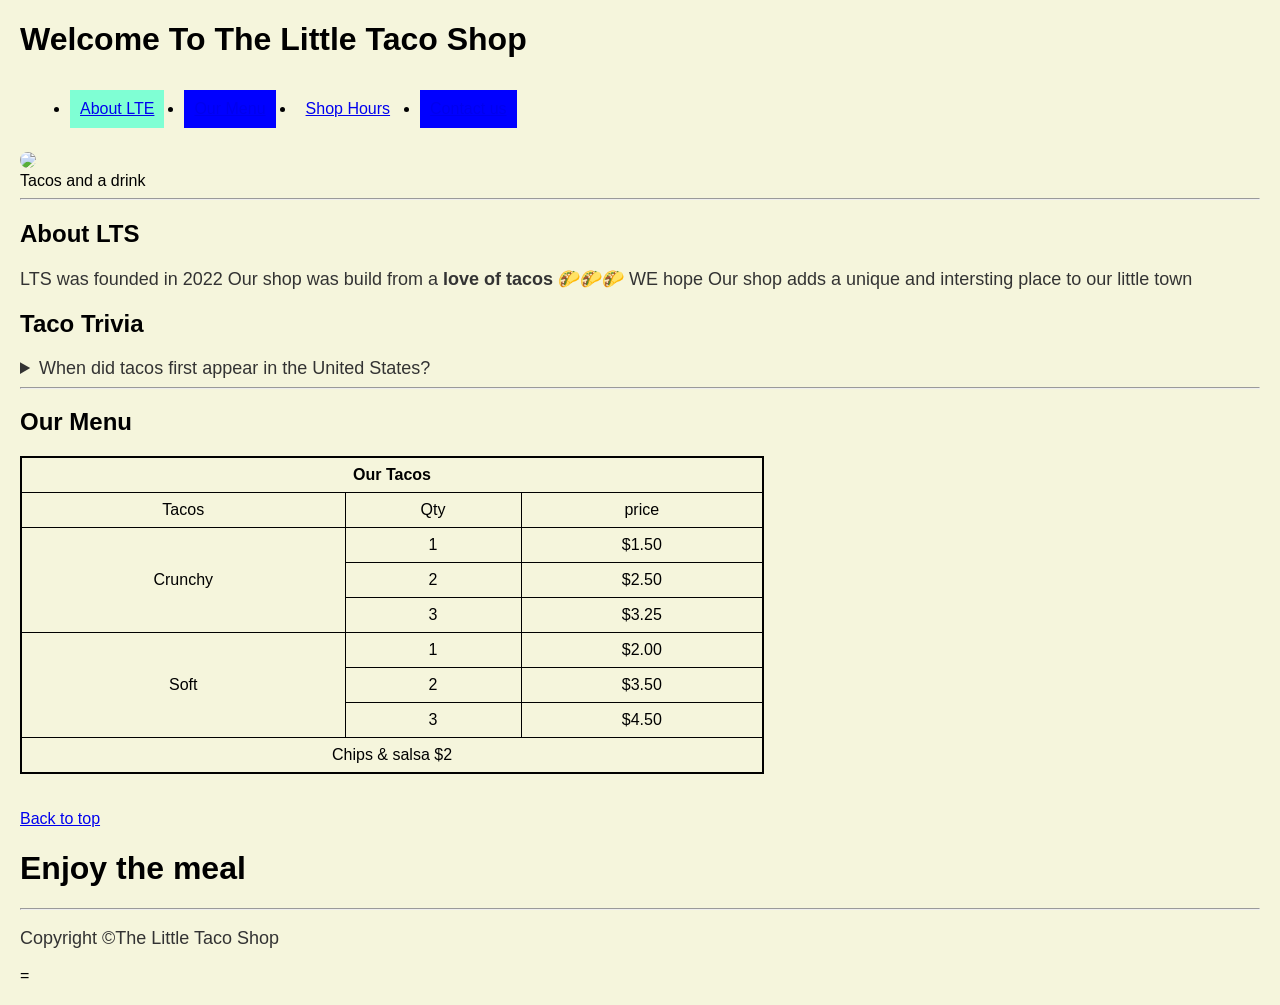
==== index.html @ a301ae8e "giving colors to background's" ====
<!DOCTYPE html>
<html lang="en">

<head>
    <meta charset="UTF-8">
    <meta name="viewport" content="width=device-width, initial-scale=1.0">
    <title id="Back to Top">The Little Taco Shop</title>

    <link rel="stylesheet" href="css/style.css">

</head>

<body>
    <h1 id="The Little Taco Shop"> Welcome To The Little Taco Shop</h1>
    <nav>
        <ul>
            <li><a href="#About">About LTE</a></li>
            <li><a href="#Menu">Our Menu</a></li>
            <li><a href="Hours.html">Shop Hours</a></li>
            <li><a href="Contact.html">Contact us</a></li>
        </ul>
    </nav>
    <br>
    <br><br><br>
    <div><img
            src="https://static.vecteezy.com/system/resources/thumbnails/030/744/721/small/delicious-tacos-with-drink-on-the-table-ai-generative-photo.jpg">
        <alt="Tacos and a drink">
    </div>
    <div id="imgonhome>
        < href="">Tacos and a drink</a>
    </div>
    <hr>

    <section id=" About">
        <h1> About LTS</h1>
        </section>
        <p>LTS was founded in 2022 Our shop was build from a <b>love of tacos</b> 🌮🌮🌮 WE hope Our shop adds a unique
            and
            intersting place to our little town </p>
        <h2>
            Taco Trivia
        </h2>
        <details>
            <Summary>When did tacos first appear in the United States?</Summary>
            <p>Jeffrey M.Pilcher, Taco historian and professor of history at the University of Minnesota, says the
                earliest
                mention of tacos in the United States are in a newspaper from 1905.
                (Source: <a href=""><i>Smithsonian Magazine</i></a> )
            </p>
        </details>
        <hr>
        <div id="Menu">
            <h2> Our Menu</h2>
        </div>
        <table border="1">
            <tr>
                <th colspan="3"> Our Tacos</th>
            </tr>
            <tr>
                <td>Tacos</td>
                <td>Qty</td>
                <td>price</td>
            </tr>
            <tr>
                <td rowspan="4"> Crunchy</td>
            <tr>
                <td>1</td>
                <td>$1.50</td>
            </tr>
            <tr>
                <td>2</td>
                <td>$2.50</td>
            </tr>
            <tr>
                <td>3</td>
                <td>$3.25</td>
            </tr>
            </tr>
            <tr>
            <tr>
                <td rowspan="4"> Soft </td>
            </tr>
            <tr>
                <td>1</td>
                <td>$2.00</td>
            </tr>
            <tr>
                <td>2</td>
                <td>$3.50</td>
            </tr>
            <tr>
                <td>3</td>
                <td>$4.50</td>
            </tr>
            </tr>
            <tr>
                <td colspan="3"> Chips & salsa $2 </td>
            </tr>
        </table>
        <br><br>
        <div>
            <a href="#The Little Taco Shop">Back to top</a>
        </div>
        <h1> Enjoy the meal</h1>
        <hr>
        <p> Copyright &#169;The Little Taco Shop

        </p>
</body>

</html>



=
---- css/style.css ----
body {
    background-color: #f5f5dc;
    font-family: Arial, sans-serif;
    margin: 20px;
}
nav>ul>li{
   float: left;
   padding: 10px;
   margin: 10px;
}
vertical-nav{
    width: auto;
}

nav>ul>li:first-child {
    background-color: aquamarine;
}

nav>ul>li:nth-child(2n){
    background-color: blue;
}
}

/* Heading style */
h1 {
    color: darkred;
    text-align: center;
}

/* Paragraph style */
p {
    color: #333;
    font-size: 18px;
}

/* Table styling */
table {
    border: 2px solid black;
    border-collapse: collapse;
    width: 60%;
}

/* Table cells */
th,
td {
    border: 1px solid black;
    padding: 8px;
    text-align: center;
}

/* Image styling */
img {
    border-radius: 10px;
}

details {
    color: #333;
    font-size: 18px;
}
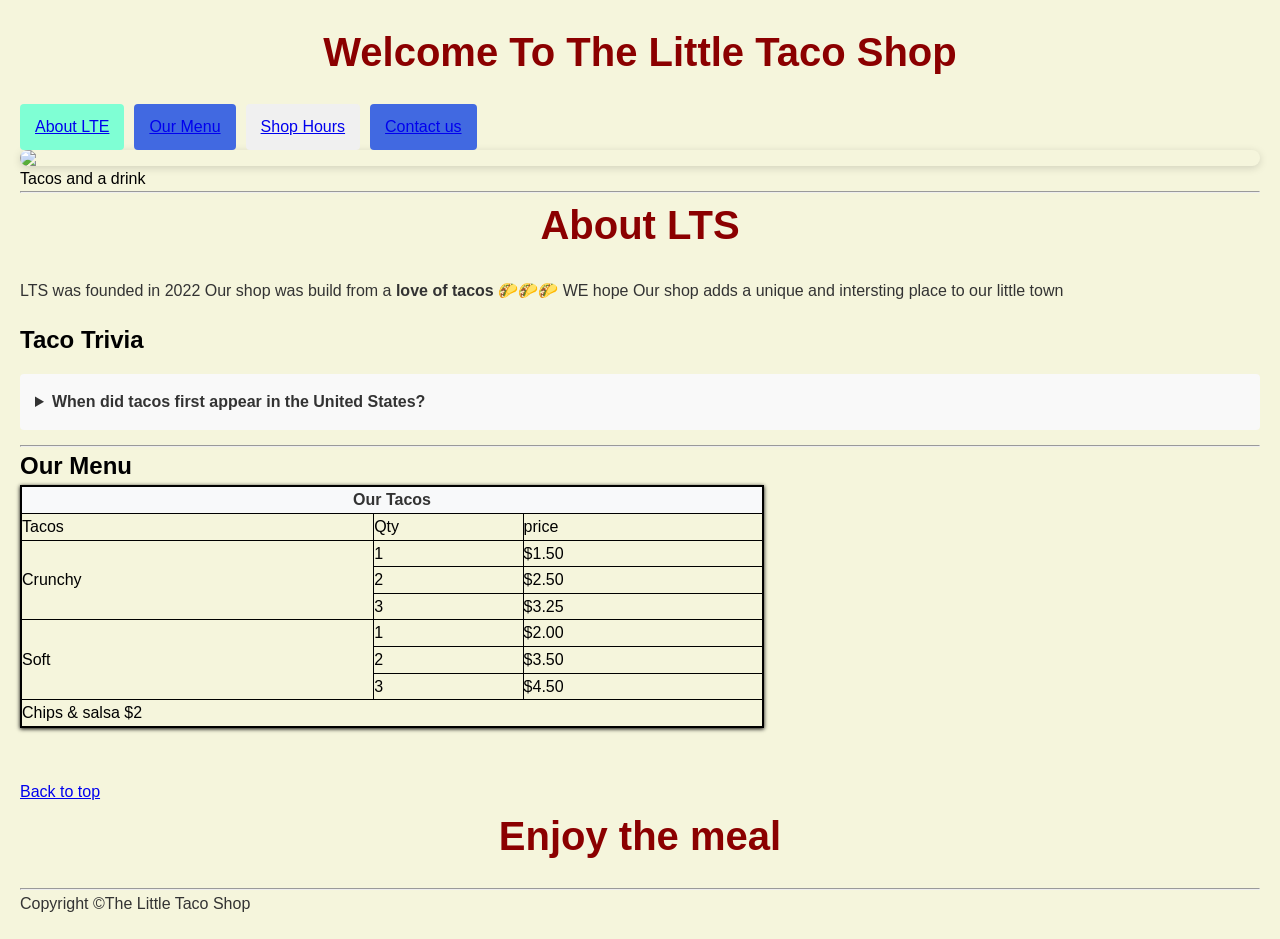
==== commit 4f4005c7: "just making looks good" ====
--- a/index.html
+++ b/index.html
@@ -5,14 +5,14 @@
     <meta charset="UTF-8">
     <meta name="viewport" content="width=device-width, initial-scale=1.0">
     <title id="Back to Top">The Little Taco Shop</title>
-
+   
     <link rel="stylesheet" href="css/style.css">
-
+    
 </head>
 
 <body>
-    <h1 id="The Little Taco Shop"> Welcome To The Little Taco Shop</h1>
-    <nav>
+      <h1 id="The Little Taco Shop"> Welcome To The Little Taco Shop</h1>
+     <nav>
         <ul>
             <li><a href="#About">About LTE</a></li>
             <li><a href="#Menu">Our Menu</a></li>
@@ -20,8 +20,6 @@
             <li><a href="Contact.html">Contact us</a></li>
         </ul>
     </nav>
-    <br>
-    <br><br><br>
     <div><img
             src="https://static.vecteezy.com/system/resources/thumbnails/030/744/721/small/delicious-tacos-with-drink-on-the-table-ai-generative-photo.jpg">
         <alt="Tacos and a drink">
@@ -31,85 +29,81 @@
     </div>
     <hr>
 
-    <section id=" About">
+    <section id="About">
         <h1> About LTS</h1>
-        </section>
-        <p>LTS was founded in 2022 Our shop was build from a <b>love of tacos</b> 🌮🌮🌮 WE hope Our shop adds a unique
-            and
-            intersting place to our little town </p>
-        <h2>
-            Taco Trivia
-        </h2>
-        <details>
-            <Summary>When did tacos first appear in the United States?</Summary>
-            <p>Jeffrey M.Pilcher, Taco historian and professor of history at the University of Minnesota, says the
-                earliest
-                mention of tacos in the United States are in a newspaper from 1905.
-                (Source: <a href=""><i>Smithsonian Magazine</i></a> )
-            </p>
-        </details>
-        <hr>
-        <div id="Menu">
-            <h2> Our Menu</h2>
-        </div>
-        <table border="1">
-            <tr>
-                <th colspan="3"> Our Tacos</th>
-            </tr>
-            <tr>
-                <td>Tacos</td>
-                <td>Qty</td>
-                <td>price</td>
-            </tr>
-            <tr>
-                <td rowspan="4"> Crunchy</td>
-            <tr>
-                <td>1</td>
-                <td>$1.50</td>
-            </tr>
-            <tr>
-                <td>2</td>
-                <td>$2.50</td>
-            </tr>
-            <tr>
-                <td>3</td>
-                <td>$3.25</td>
-            </tr>
-            </tr>
-            <tr>
-            <tr>
-                <td rowspan="4"> Soft </td>
-            </tr>
-            <tr>
-                <td>1</td>
-                <td>$2.00</td>
-            </tr>
-            <tr>
-                <td>2</td>
-                <td>$3.50</td>
-            </tr>
-            <tr>
-                <td>3</td>
-                <td>$4.50</td>
-            </tr>
-            </tr>
-            <tr>
-                <td colspan="3"> Chips & salsa $2 </td>
-            </tr>
-        </table>
-        <br><br>
-        <div>
-            <a href="#The Little Taco Shop">Back to top</a>
-        </div>
-        <h1> Enjoy the meal</h1>
-        <hr>
-        <p> Copyright &#169;The Little Taco Shop
-
+    </section>
+    <p>LTS was founded in 2022 Our shop was build from a <b>love of tacos</b> 🌮🌮🌮 WE hope Our shop adds a unique and
+        intersting place to our little town </p>
+    <h2>
+        Taco Trivia
+    </h2>
+    <details>
+        <Summary>When did tacos first appear in the United States?</Summary>
+        <p>Jeffrey M.Pilcher, Taco historian and professor of history at the University of Minnesota, says the earliest
+            mention of tacos in the United States are in a newspaper from 1905.
+            (Source: <a href=""><i>Smithsonian Magazine</i></a> )
         </p>
+    </details>
+    <hr>
+    <div id="Menu">
+        <h2> Our Menu</h2>
+    </div>
+    <table border="1">
+        <tr>
+            <th colspan="3"> Our Tacos</th>
+        </tr>
+        <tr>
+            <td>Tacos</td>
+            <td>Qty</td>
+            <td>price</td>
+        </tr>
+        <tr>
+            <td rowspan="4"> Crunchy</td>
+        <tr>
+            <td>1</td>
+            <td>$1.50</td>
+        </tr>
+        <tr>
+            <td>2</td>
+            <td>$2.50</td>
+        </tr>
+        <tr>
+            <td>3</td>
+            <td>$3.25</td>
+        </tr>
+        </tr>
+        <tr>
+        <tr>
+            <td rowspan="4"> Soft </td>
+        </tr>
+        <tr>
+            <td>1</td>
+            <td>$2.00</td>
+        </tr>
+        <tr>
+            <td>2</td>
+            <td>$3.50</td>
+        </tr>
+        <tr>
+            <td>3</td>
+            <td>$4.50</td>
+        </tr>
+        </tr>
+        <tr>
+            <td colspan="3"> Chips & salsa $2 </td>
+        </tr>
+    </table>
+    <br><br>
+    <div>
+        <a href="#The Little Taco Shop">Back to top</a>
+    </div>
+    <h1> Enjoy the meal</h1>
+    <hr>
+    <p> Copyright &#169;The Little Taco Shop
+      
+    </p>
 </body>
-
 </html>
 
 
 
-=
--- a/css/style.css
+++ b/css/style.css
@@ -1,59 +1,129 @@
+/* universal selector */
+* {
+    margin: 0;
+    padding: 0;
+    box-sizing: border-box;
+}
+
+/* Giving Background color and desigens */
 body {
     background-color: #f5f5dc;
-    font-family: Arial, sans-serif;
+    font-family: 'Arial', sans-serif;
     margin: 20px;
-}
-nav>ul>li{
-   float: left;
-   padding: 10px;
-   margin: 10px;
-}
-vertical-nav{
-    width: auto;
+    line-height: 1.6;
 }
 
-nav>ul>li:first-child {
-    background-color: aquamarine;
+/* Arrenging navigation bar */
+nav ul {
+    list-style: none;
+    display: inline-flex;
+    flex-direction: row;
+    flex-wrap: wrap;
+    gap: 10px;
 }
 
-nav>ul>li:nth-child(2n){
-    background-color: blue;
+/* Styling Navigation bar */
+nav ul li {
+    padding: 10px 15px;
+    background-color: #f0f0f0;
+    border-radius: 4px;
+    transition: all 0.3s ease;
+    cursor: pointer;
 }
+
+/* First nav item */
+nav ul li:first-child {
+    background-color: #7fffd4;
+    color: #000;
+}
+
+/* Alternate nav items (every 2nd item) */
+nav ul li:nth-child(2n) {
+    background-color: #4169e1;
+    color: #fff;
+}
+
+/* Hover & Focus states for accessibility */
+nav ul li:hover {
+    opacity: 0.85;
+    transform: translat(4px);
+    box-shadow: 0 19px 8px rgba(0, 0, 0, 0.15);
+}
+
+nav ul li:focus {
+    outline: 2px solid #333;
+    outline-offset: 4px;
 }
 
 /* Heading style */
 h1 {
-    color: darkred;
+    color: #8b0000;
     text-align: center;
+    margin-bottom: 20px;
+    font-size: 2.5rem;
 }
 
 /* Paragraph style */
 p {
     color: #333;
-    font-size: 18px;
+    font-size: 1rem;
+    margin-bottom: 15px;
+    line-height: 1.8;
 }
 
 /* Table styling */
 table {
     border: 2px solid black;
     border-collapse: collapse;
-    width: 60%;
+    width: 100%;
+    max-width: 60%;
+    box-shadow: 0 1px 4px rgba(0, 0, 0, 1);
+}
+
+th {
+    background-color: #f8f9fa;
+    font-weight: 600;
+    color: #333;
 }
 
 /* Table cells */
-th,
-td {
-    border: 1px solid black;
-    padding: 8px;
-    text-align: center;
+tr:nth-child(2n) {
+    background: color #f9f9f9;
+}
+
+tr:hover {
+    background-color: #f0f0f0;
 }
 
 /* Image styling */
 img {
     border-radius: 10px;
+    max-width: 100%;
+    height: auto;
+    display: block;
+    box-shadow: 0 2px 8px rgba(0, 0, 0, 0.15);
 }
 
+/* Details/Summary styles */
 details {
     color: #333;
-    font-size: 18px;
+    font-size: 1rem;
+    margin: 15px 0;
+    border-radius: 4px;
+    padding: 15px;
+    background-color: #f9f9f9;
+}
+
+summary {
+    cursor: pointer;
+    font-weight: 600;
+    user-select: none;
+}
+
+summary:hover {
+    color: #4169e1;
+}
+
+details[open] {
+    background-color: #f0f8ff;
 }
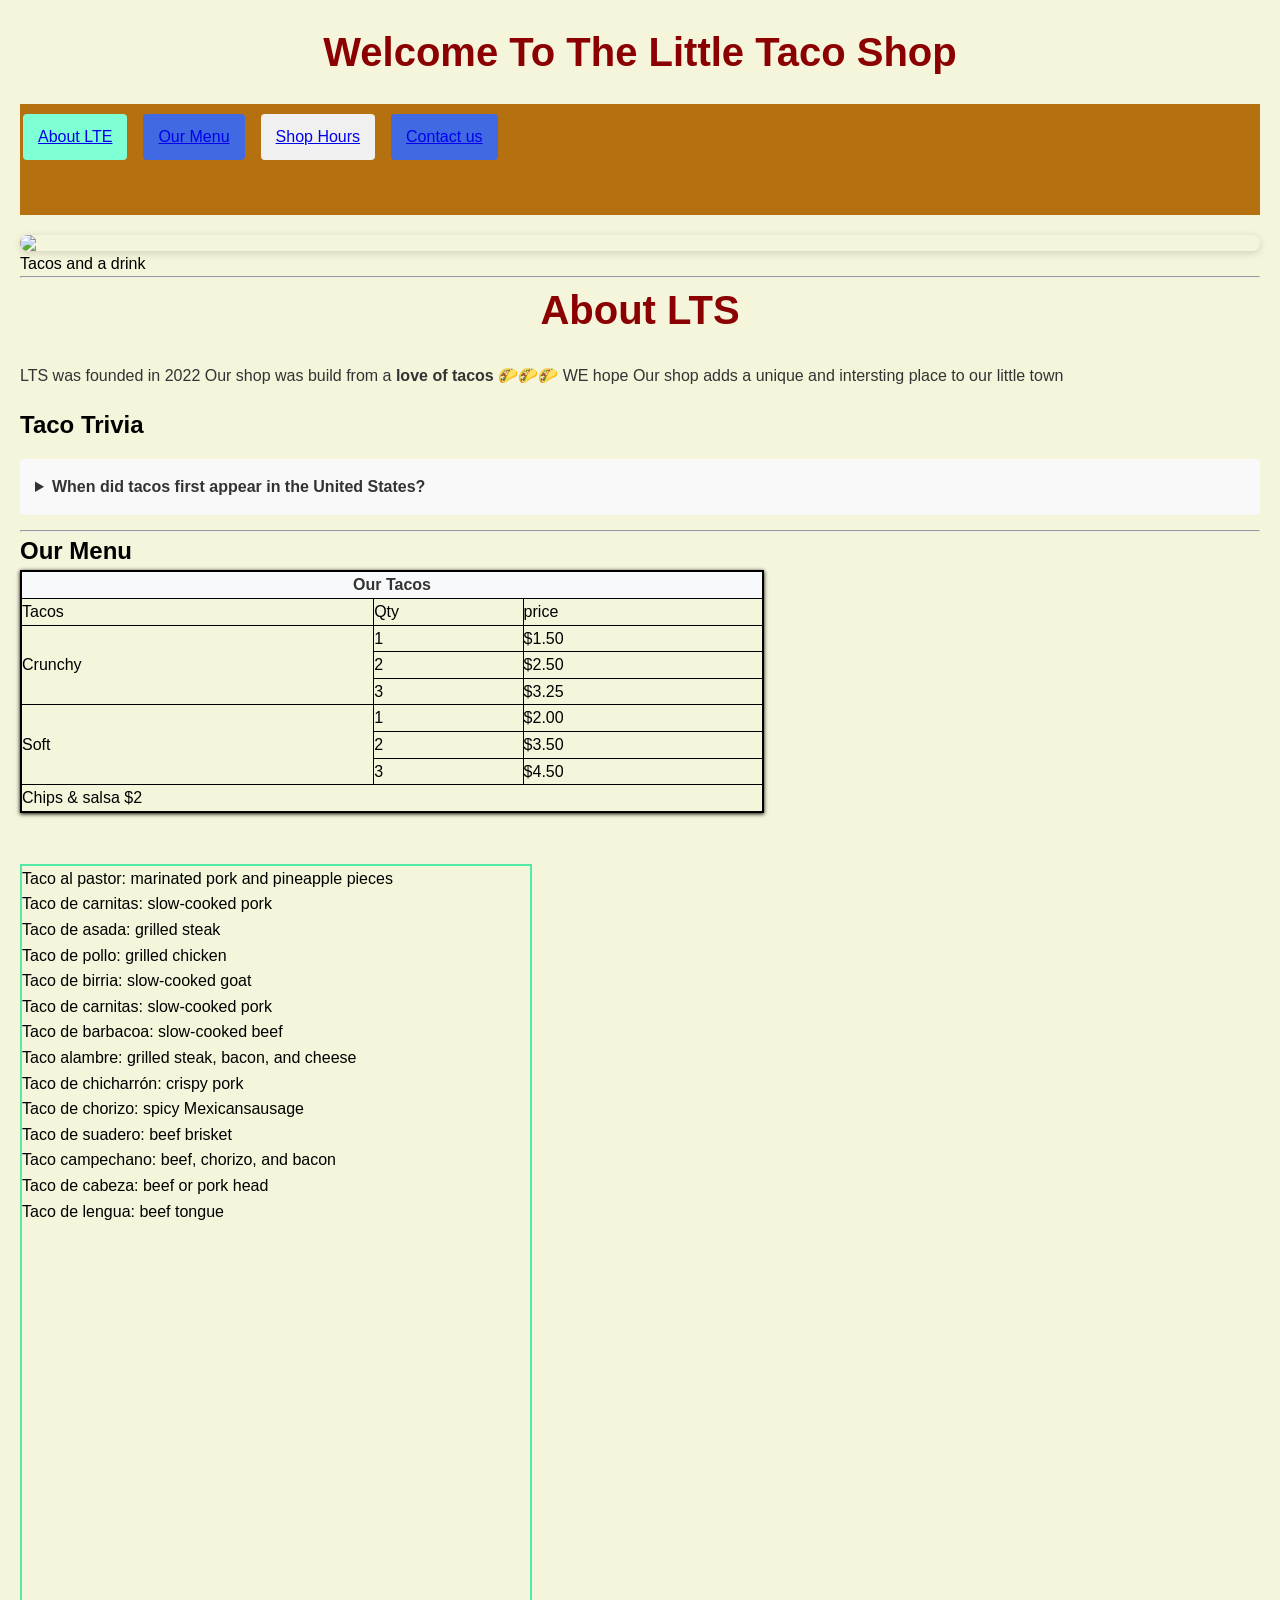
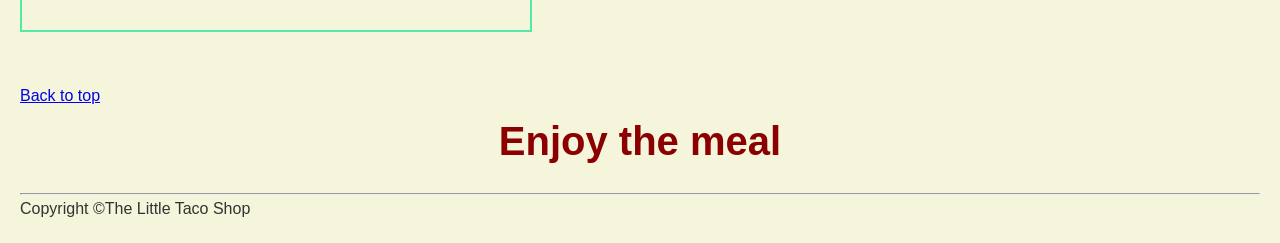
==== commit 3b09e520: "adding overflow to tacos list" ====
--- a/index.html
+++ b/index.html
@@ -5,14 +5,14 @@
     <meta charset="UTF-8">
     <meta name="viewport" content="width=device-width, initial-scale=1.0">
     <title id="Back to Top">The Little Taco Shop</title>
-   
+
     <link rel="stylesheet" href="css/style.css">
-    
+
 </head>
 
 <body>
-      <h1 id="The Little Taco Shop"> Welcome To The Little Taco Shop</h1>
-     <nav>
+    <h1 id="The Little Taco Shop"> Welcome To The Little Taco Shop</h1>
+    <nav>
         <ul>
             <li><a href="#About">About LTE</a></li>
             <li><a href="#Menu">Our Menu</a></li>
@@ -20,7 +20,8 @@
             <li><a href="Contact.html">Contact us</a></li>
         </ul>
     </nav>
-    <div><img
+
+    <div class="tacoimg"><img
             src="https://static.vecteezy.com/system/resources/thumbnails/030/744/721/small/delicious-tacos-with-drink-on-the-table-ai-generative-photo.jpg">
         <alt="Tacos and a drink">
     </div>
@@ -29,81 +30,100 @@
     </div>
     <hr>
 
-    <section id="About">
+    <section id=" About">
         <h1> About LTS</h1>
-    </section>
-    <p>LTS was founded in 2022 Our shop was build from a <b>love of tacos</b> 🌮🌮🌮 WE hope Our shop adds a unique and
-        intersting place to our little town </p>
-    <h2>
-        Taco Trivia
-    </h2>
-    <details>
-        <Summary>When did tacos first appear in the United States?</Summary>
-        <p>Jeffrey M.Pilcher, Taco historian and professor of history at the University of Minnesota, says the earliest
-            mention of tacos in the United States are in a newspaper from 1905.
-            (Source: <a href=""><i>Smithsonian Magazine</i></a> )
+        </section>
+        <p>LTS was founded in 2022 Our shop was build from a <b>love of tacos</b> 🌮🌮🌮 WE hope Our shop adds a unique
+            and
+            intersting place to our little town </p>
+        <h2>
+            Taco Trivia
+        </h2>
+        <details>
+            <Summary>When did tacos first appear in the United States?</Summary>
+            <p>Jeffrey M.Pilcher, Taco historian and professor of history at the University of Minnesota, says the
+                earliest
+                mention of tacos in the United States are in a newspaper from 1905.
+                (Source: <a href=""><i>Smithsonian Magazine</i></a> )
+            </p>
+        </details>
+        <hr>
+        <div id="Menu">
+            <h2> Our Menu</h2>
+        </div>
+        <table border="1">
+            <tr>
+                <th colspan="3"> Our Tacos</th>
+            </tr>
+            <tr>
+                <td>Tacos</td>
+                <td>Qty</td>
+                <td>price</td>
+            </tr>
+            <tr>
+                <td rowspan="4"> Crunchy</td>
+            <tr>
+                <td>1</td>
+                <td>$1.50</td>
+            </tr>
+            <tr>
+                <td>2</td>
+                <td>$2.50</td>
+            </tr>
+            <tr>
+                <td>3</td>
+                <td>$3.25</td>
+            </tr>
+            </tr>
+            <tr>
+            <tr>
+                <td rowspan="4"> Soft </td>
+            </tr>
+            <tr>
+                <td>1</td>
+                <td>$2.00</td>
+            </tr>
+            <tr>
+                <td>2</td>
+                <td>$3.50</td>
+            </tr>
+            <tr>
+                <td>3</td>
+                <td>$4.50</td>
+            </tr>
+            </tr>
+            <tr>
+                <td colspan="3"> Chips & salsa $2 </td>
+            </tr>
+        </table>
+        <br><br>
+       <div id="listing"> 
+        <ol>
+            <li> Taco al pastor: marinated pork and pineapple pieces</li>
+            <li>Taco de carnitas: slow-cooked pork</li>
+            <li>Taco de asada: grilled steak</li>
+            <li>Taco de pollo: grilled chicken</li>
+            <li>Taco de birria: slow-cooked goat</li>
+            <li>Taco de carnitas: slow-cooked pork</li>
+            <li>Taco de barbacoa: slow-cooked beef</li>
+            <li>Taco alambre: grilled steak, bacon, and cheese</li>
+            <li>Taco de chicharrón: crispy pork</li>
+            <li>Taco de chorizo: spicy Mexicansausage</li>
+            <li>Taco de suadero: beef brisket</li>
+            <li>Taco campechano: beef, chorizo, and bacon</li>
+            <li>Taco de cabeza: beef or pork head</li>
+            <li>Taco de lengua: beef tongue</li>
+        </ol>
+    </div>
+        <br><br>
+        <div>
+            <a href="#The Little Taco Shop">Back to top</a>
+        </div>
+        <h1> Enjoy the meal</h1>
+        <hr>
+        <p> Copyright &#169;The Little Taco Shop
+
         </p>
-    </details>
-    <hr>
-    <div id="Menu">
-        <h2> Our Menu</h2>
-    </div>
-    <table border="1">
-        <tr>
-            <th colspan="3"> Our Tacos</th>
-        </tr>
-        <tr>
-            <td>Tacos</td>
-            <td>Qty</td>
-            <td>price</td>
-        </tr>
-        <tr>
-            <td rowspan="4"> Crunchy</td>
-        <tr>
-            <td>1</td>
-            <td>$1.50</td>
-        </tr>
-        <tr>
-            <td>2</td>
-            <td>$2.50</td>
-        </tr>
-        <tr>
-            <td>3</td>
-            <td>$3.25</td>
-        </tr>
-        </tr>
-        <tr>
-        <tr>
-            <td rowspan="4"> Soft </td>
-        </tr>
-        <tr>
-            <td>1</td>
-            <td>$2.00</td>
-        </tr>
-        <tr>
-            <td>2</td>
-            <td>$3.50</td>
-        </tr>
-        <tr>
-            <td>3</td>
-            <td>$4.50</td>
-        </tr>
-        </tr>
-        <tr>
-            <td colspan="3"> Chips & salsa $2 </td>
-        </tr>
-    </table>
-    <br><br>
-    <div>
-        <a href="#The Little Taco Shop">Back to top</a>
-    </div>
-    <h1> Enjoy the meal</h1>
-    <hr>
-    <p> Copyright &#169;The Little Taco Shop
-      
-    </p>
-</body>
-</html>
+</body> 
 
-
-
+</html>
--- a/css/style.css
+++ b/css/style.css
@@ -13,13 +13,27 @@
     line-height: 1.6;
 }
 
+nav {
+    position: sticky;
+    top: 0;
+    z-index: 1000;
+    background-color: #b57010;
+    /* Matches your body background */
+    padding: 10px 0;
+    /* Adds some breathing room */
+    margin-bottom: 20px;
+    /* Reduces the large gap */
+}
+
 /* Arrenging navigation bar */
 nav ul {
     list-style: none;
-    display: inline-flex;
+    display: flex;
     flex-direction: row;
     flex-wrap: wrap;
     gap: 10px;
+    margin-bottom: 45px;
+
 }
 
 /* Styling Navigation bar */
@@ -29,6 +43,7 @@
     border-radius: 4px;
     transition: all 0.3s ease;
     cursor: pointer;
+    margin-inline: 3px;
 }
 
 /* First nav item */
@@ -46,7 +61,7 @@
 /* Hover & Focus states for accessibility */
 nav ul li:hover {
     opacity: 0.85;
-    transform: translat(4px);
+    transform: translat(-4px);
     box-shadow: 0 19px 8px rgba(0, 0, 0, 0.15);
 }
 
@@ -126,4 +141,119 @@
 
 details[open] {
     background-color: #f0f8ff;
+}
+
+#formhead {
+    margin-top: 20px;
+    margin-left: 45px;
+    margin-bottom: 5px;
+}
+
+div form fieldset {
+
+    display: block;
+    display: inline;
+    padding: 12px 20px;
+    border-width: 25px;
+    border-radius: 50px;
+    background: linear-gradient(135deg, #02e6ee, #012363);
+}
+
+#submit button,
+#reset button {
+    margin-top: 15px;
+    margin-left: 30px;
+    padding: 12px 24px;
+    font-size: 16px;
+    border: none;
+    border-radius: 50px;
+    transition: all 0.3s ease;
+    color: white;
+    text-transform: uppercase;
+
+
+}
+
+#submit button {
+    background: linear-gradient(135deg, #000000, #fffefe);
+    /* background: linear-gradient(135deg, #667eea 0%, #764ba2 100%); */
+}
+
+#submit button:hover {
+
+    background: linear-gradient(135deg, #02e6ee, #012363);
+    transform: translateY(-4px);
+    box-shadow: 0 4px 9px rgb(1, 114, 207);
+}
+
+#reset button {
+    background: linear-gradient(135deg, #000000, #fffefe);
+
+}
+
+#reset button:hover {
+    background: linear-gradient(135deg, #02e6ee, #012363);
+    transform: translateY(-4px);
+    transform: translateY(-4px);
+    box-shadow: 0 4px 9px rgb(1, 114, 207);
+}
+
+#ourlocoh {
+    margin-top: 20px;
+    margin-left: 10px;
+    color: #d66d6d;
+}
+
+#shoploco {
+    text-shadow: 3px 2px 6px #d66d6d;
+}
+
+#copy {
+    color: #6f3838;
+    padding: 12px 15px 12px 15px;
+    text-shadow: 3px 2px 7px #000000;
+
+}
+
+#listing {
+    height: 60vw;
+    width: 40vw;
+    border: 2px solid rgb(83, 233, 166);
+    /* overflow: auto; */
+    /* overflow-x: hidden;
+    overflow-y: hidden; */
+    overflow: hidden auto;
+    /* mostly recomended is overflow: auto; */
+    white-space: nowrap;
+    text-overflow: ellipsis;
+}
+
+.box1 {
+    background-color: #02e6ee;
+    position: relative;
+    /* there should be any position to give it z-index */
+    z-index: 1;
+    /*z-index used to show any box on top of every one leser the value upper the box */
+}
+
+.box2 {
+    background-color: #6f3838;
+    position: relative;
+}
+
+.box3 {
+    background-color: #d66d6d;
+}
+
+.box4 {
+    background-color: blanchedalmondS;
+}
+
+.box {
+    height: 133px;
+    width: 80vw;
+    padding: 3px;
+    margin: 20px;
+    border: 2px solid black;
+    /* transform , filter or perspective properties can also make an element appear as positioned */
 }
